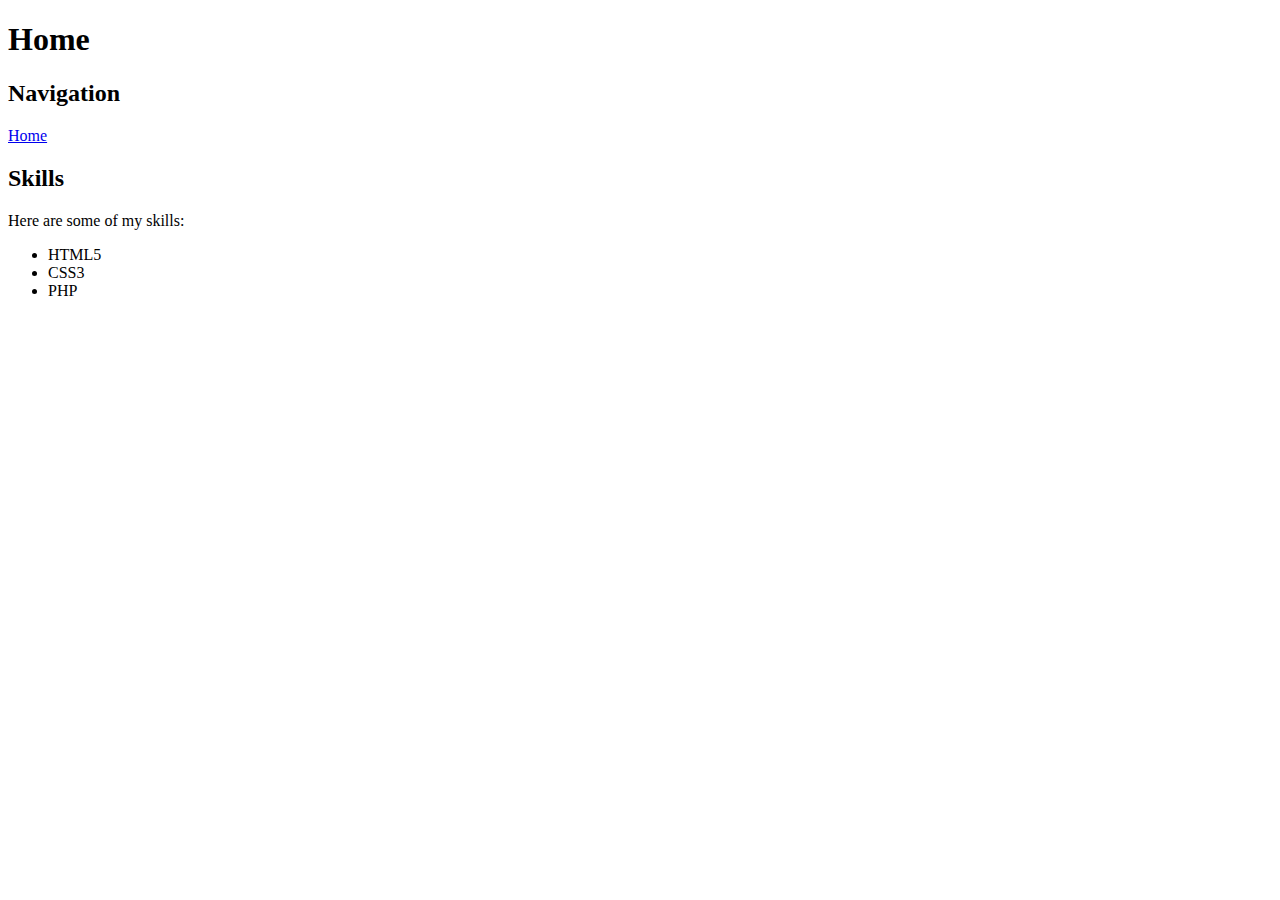
==== index.html @ 4bee3c2b "HTML page:index.html; and basic elements." ====
<!DOCTYPE html>
<html>
    <head>
        <title>Home | Shailza Sharma</title>
        <!-- For modern responsive web development:-->
        <meta name ="viewport" content = "width=device-width, initial-scale=1.0">
        <!-- Meta Data -->
              <meta name = "description" content ="A website about Shailza Sharma.">
        <meta name = "author", content="Shailza Sharma">
    </head>
        <body>
            <h1>Home</h1>
            <h2>Navigation</h2>
            <nav> <!--Navigation-->
                <a href="index.html">Home</a>
            </nav>
            <h2>Skills</h2>
            <p>Here are some of my skills:</p>
            <ul><!--Unorderd list-->
                <li>HTML5</li>
                <li>CSS3</li>
                <li>PHP</li>
            </ul>
        </body>
    
</html>
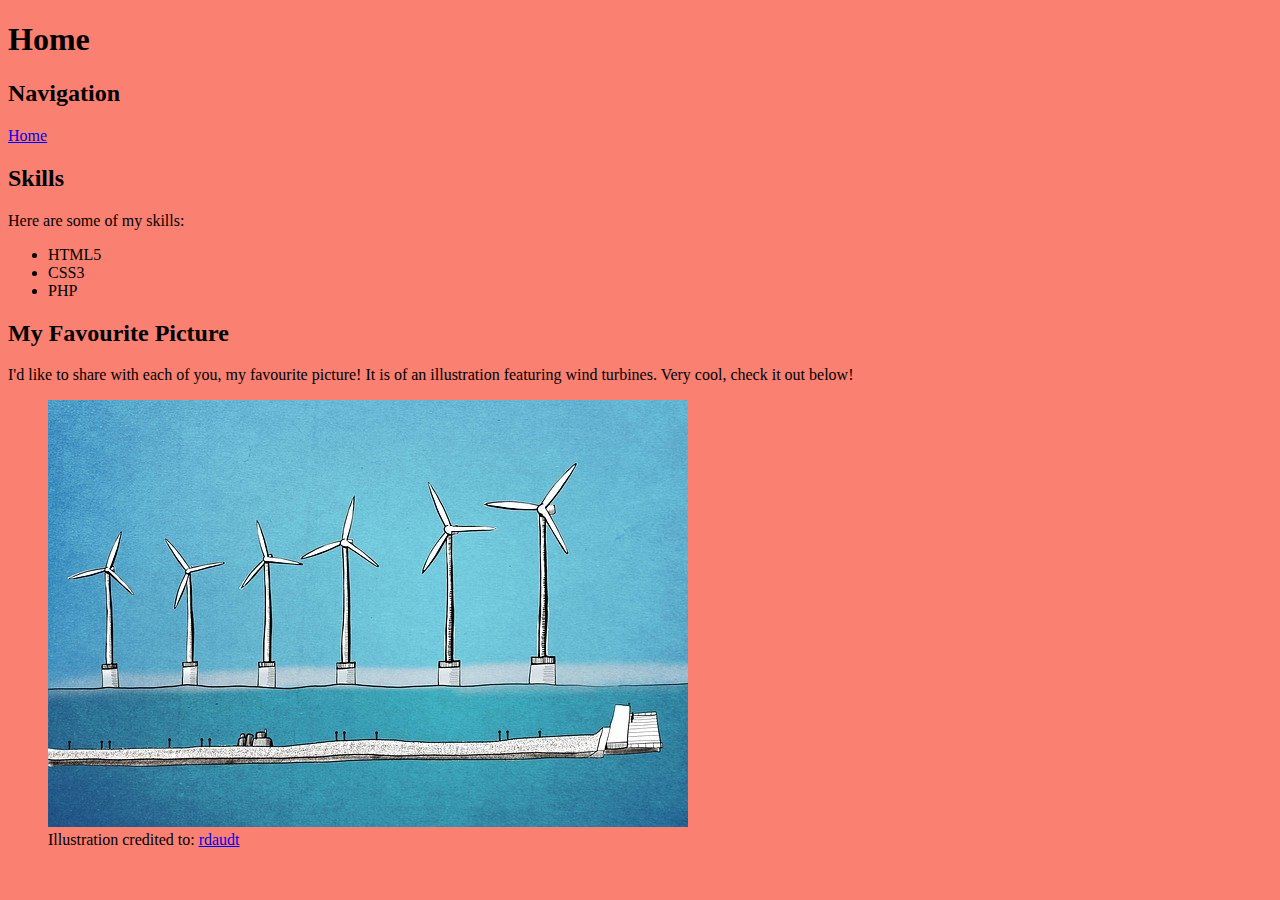
==== commit 8090c477: "Added css/js." ====
--- a/index.html
+++ b/index.html
@@ -2,11 +2,20 @@
 <html>
     <head>
         <title>Home | Shailza Sharma</title>
+        <!-- Set the character set, so that browser knows which character is missing-->
+        <meta charset="UTF-8">
         <!-- For modern responsive web development:-->
         <meta name ="viewport" content = "width=device-width, initial-scale=1.0">
         <!-- Meta Data -->
               <meta name = "description" content ="A website about Shailza Sharma.">
         <meta name = "author", content="Shailza Sharma">
+
+        <!-- Style(s)-->
+        <link rel="stylesheet" type="text/css" href="css/main.css">
+
+        <!-- Script(s)-->
+        <!-- defer attribute will cause scripts to wait untill the body is loaded before executing(important for DOM/element manipulation by scripts) -->
+        <script src="js/scripts.js" type="text/javascript" defer></script>
     </head>
         <body>
             <h1>Home</h1>
@@ -21,6 +30,20 @@
                 <li>CSS3</li>
                 <li>PHP</li>
             </ul>
+            <h2>My Favourite Picture</h2>
+            <p>
+                I'd like to share with each of you, my favourite picture! It is of an illustration featuring wind turbines. Very cool, check it out below!
+              </p>
+              <figure>
+                <img src="img/wind-turbine-illustration.jpg" alt="A blue illustration wind turbines." title="A blue illustration wind turbines.">
+                <figcaption>
+                    Illustration credited to:
+                    <!-- target="_blank" open the new tab leaving the original tab open.-->
+                    <a href="https://pixabay.com/users/rdaudt-7418264/
+                    " target="_blank" title="Click here to view the original author's profile.">rdaudt
+                </a>
+                </figcaption>
+              </figure>
         </body>
     
 </html>--- a/css/main.css
+++ b/css/main.css
@@ -0,0 +1,3 @@
+body {
+    background-color: salmon;
+    }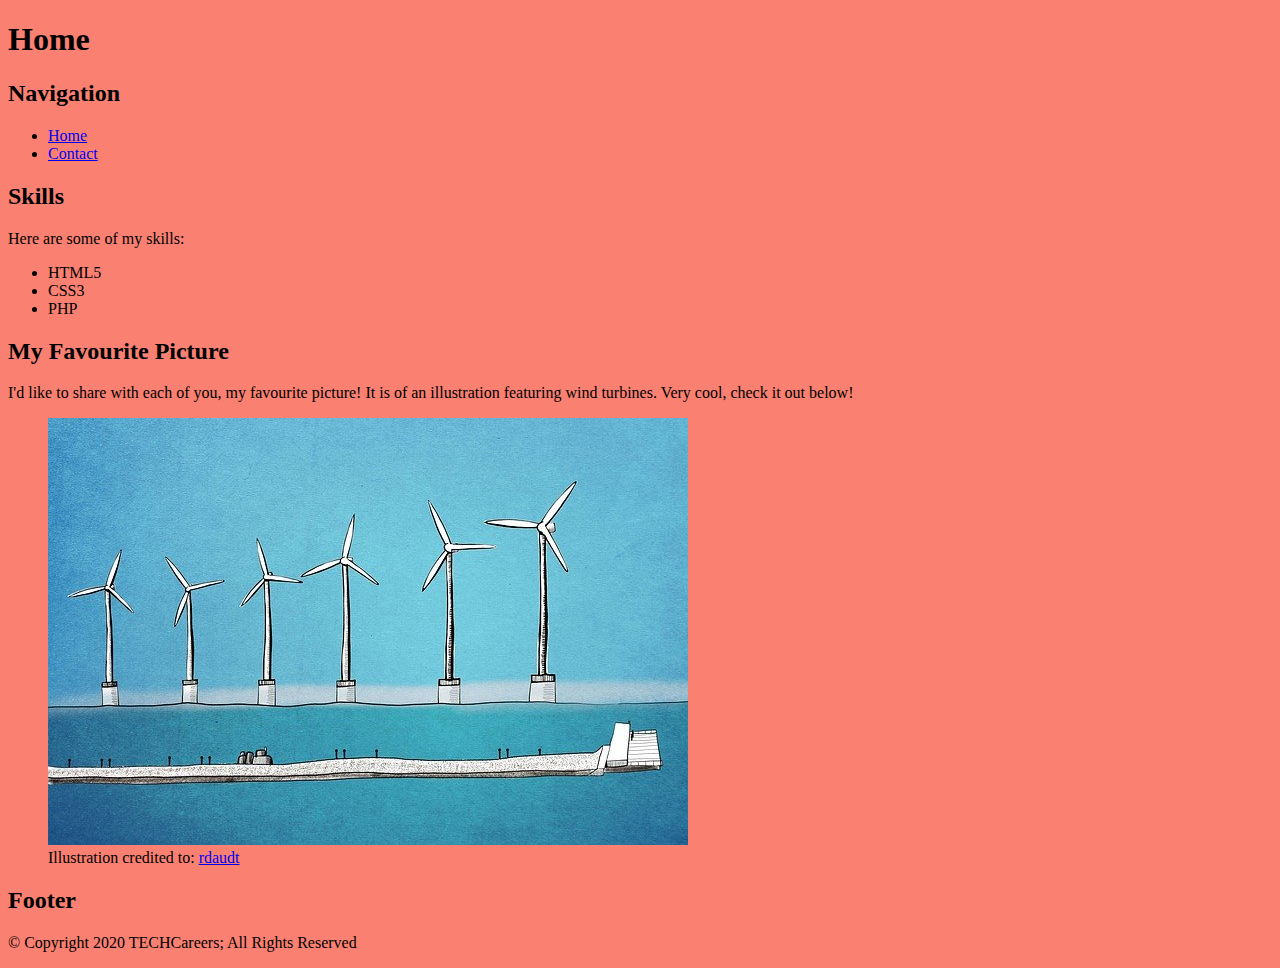
==== commit a2ff42b3: "Added form elements on contact page." ====
--- a/index.html
+++ b/index.html
@@ -19,10 +19,16 @@
     </head>
         <body>
             <h1>Home</h1>
+            <header>
             <h2>Navigation</h2>
             <nav> <!--Navigation-->
-                <a href="index.html">Home</a>
-            </nav>
+                <ul>
+                <li><a href="index.html">Home</a></li>
+                <li><a href="contact.html">Contact</a></li>
+            </ul>
+        </nav>
+        </header>
+                <main>
             <h2>Skills</h2>
             <p>Here are some of my skills:</p>
             <ul><!--Unorderd list-->
@@ -44,6 +50,14 @@
                 </a>
                 </figcaption>
               </figure>
+            </main>
+              <footer>
+                  <h2>Footer</h2>
+                  <p>
+                      &copy; Copyright 2020 TECHCareers;
+                      All Rights Reserved
+                  </p>
+              </footer>
         </body>
     
 </html>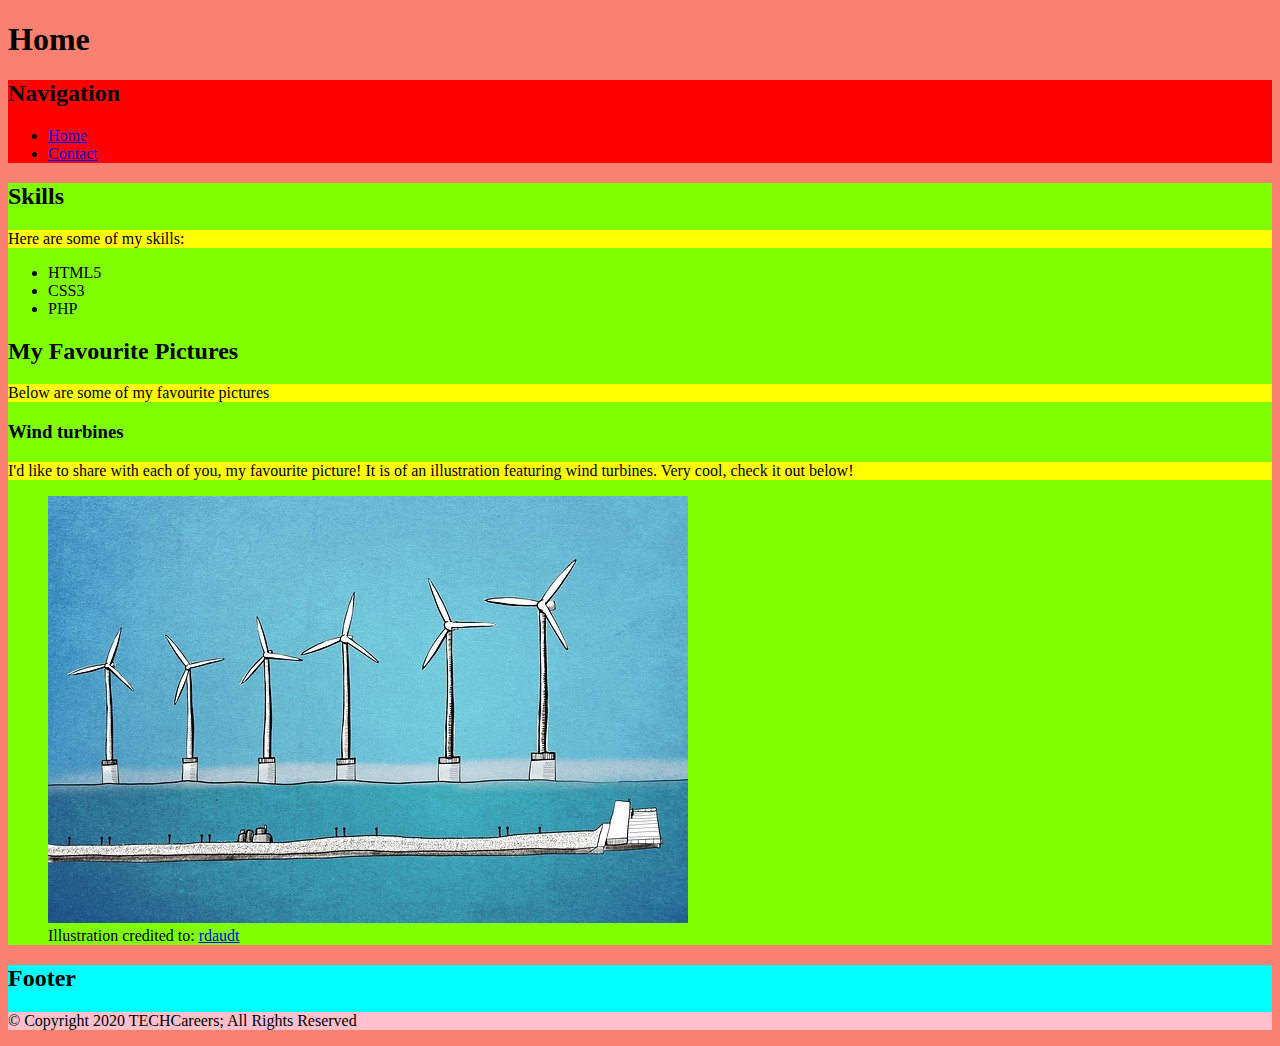
==== commit f86a1f78: "Added article/section elemnt on index  page." ====
--- a/index.html
+++ b/index.html
@@ -28,7 +28,7 @@
             </ul>
         </nav>
         </header>
-                <main>
+        <main>
             <h2>Skills</h2>
             <p>Here are some of my skills:</p>
             <ul><!--Unorderd list-->
@@ -36,10 +36,15 @@
                 <li>CSS3</li>
                 <li>PHP</li>
             </ul>
-            <h2>My Favourite Picture</h2>
+        <!-- Article is a semantic structuring element that implies that the inner content is a self contained article and will make some sense standing on its own-->
+            <article> 
+            <h2>My Favourite Pictures</h2>
+            <p>Below are some of my favourite pictures</p>
+            <section>
+                <h3>Wind turbines</h3>
             <p>
                 I'd like to share with each of you, my favourite picture! It is of an illustration featuring wind turbines. Very cool, check it out below!
-              </p>
+            </p>
               <figure>
                 <img src="img/wind-turbine-illustration.jpg" alt="A blue illustration wind turbines." title="A blue illustration wind turbines.">
                 <figcaption>
@@ -50,13 +55,17 @@
                 </a>
                 </figcaption>
               </figure>
+            </section>
+            </article>
             </main>
               <footer>
                   <h2>Footer</h2>
+                  <div>
                   <p>
-                      &copy; Copyright 2020 TECHCareers;
+                      &copy; <span>Copyright 2020 TECHCareers</span>;
                       All Rights Reserved
                   </p>
+                </div>
               </footer>
         </body>
     
--- a/css/main.css
+++ b/css/main.css
@@ -1,3 +1,18 @@
-body {
-    background-color: salmon;
+body {  /*selector/element from page */
+    background-color: salmon;   /*property:value*/
+    }
+    header {
+        background-color: red;
+    }
+    main {
+        background-color: chartreuse;
+    }
+    footer{
+    background-color: cyan;
+    } /* Descendent selectors:select every element on the page of the latter name of that is a child of former name*/
+    p{
+        background-color: yellow;
+    }
+    footer p{
+        background-color: pink;
     }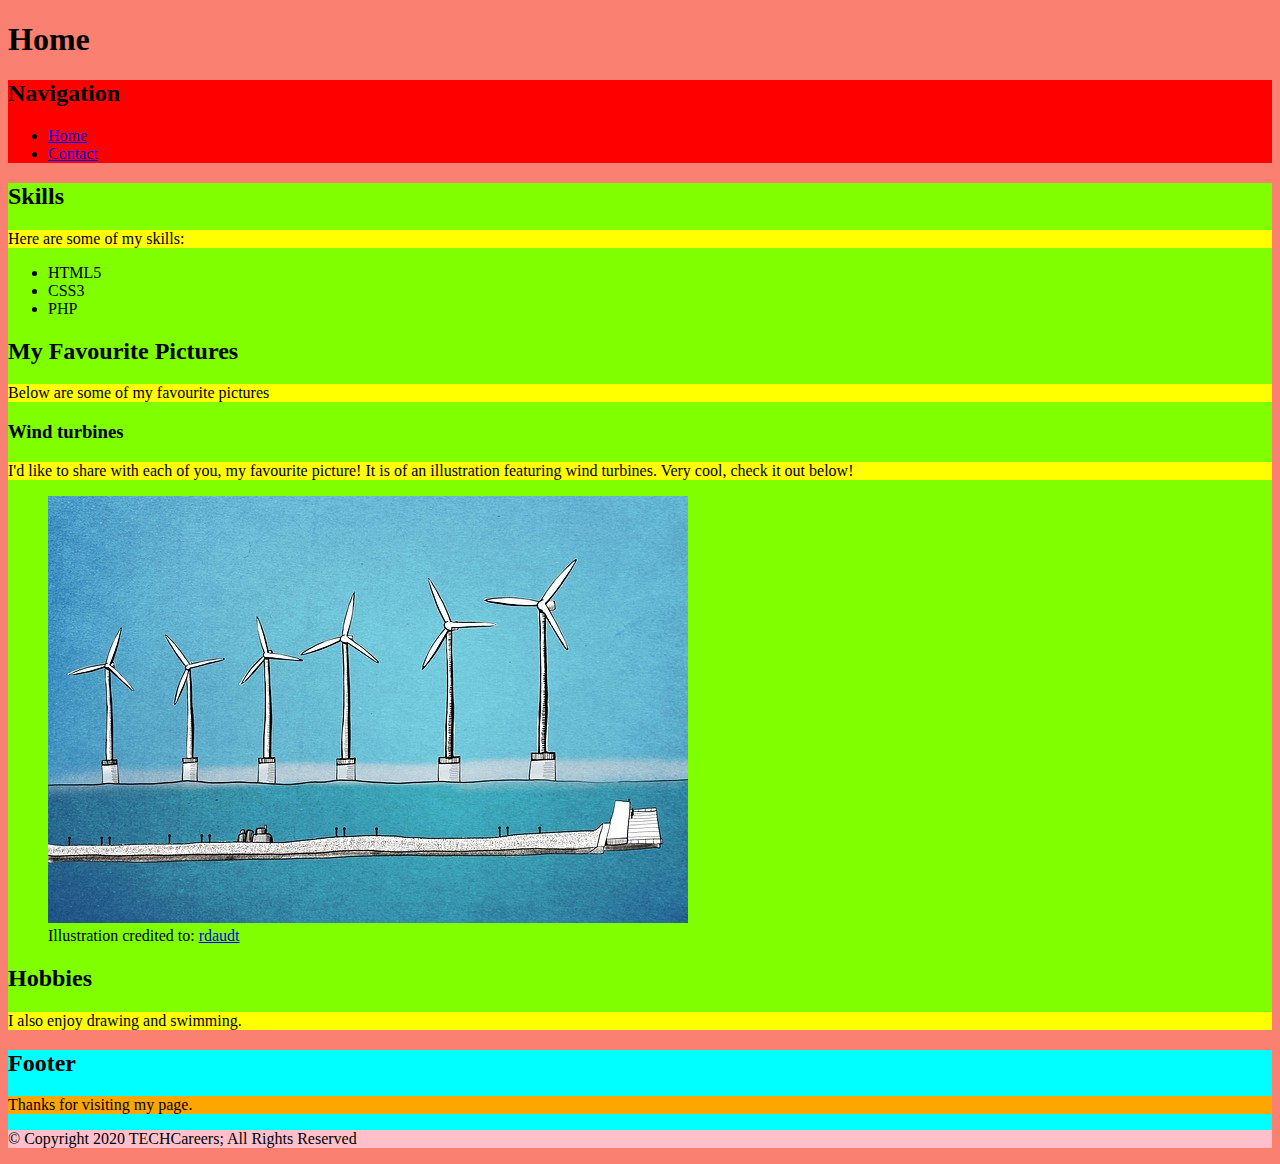
==== commit 4e43f60a: "Added fooetr section paragraph color in css." ====
--- a/index.html
+++ b/index.html
@@ -41,6 +41,7 @@
             <h2>My Favourite Pictures</h2>
             <p>Below are some of my favourite pictures</p>
             <section>
+                <!-- Section is a semantic structuring element that is used to break up articles and have subheadings.-->
                 <h3>Wind turbines</h3>
             <p>
                 I'd like to share with each of you, my favourite picture! It is of an illustration featuring wind turbines. Very cool, check it out below!
@@ -57,10 +58,18 @@
               </figure>
             </section>
             </article>
+                <aside>
+                    <!-- @link https://developer.mozilla.org/en-US/docs/Web/Guide/HTML/Using_HTML_sections_and_outlines
+                        The aside element represents a section of a page that consists of content that is tangentially related to the content around the aside element, and which could be considered separate from that content. Such sections are often represented as sidebars in printed typography.-->
+                    <h2>Hobbies</h2>
+                    <p>I also enjoy drawing and swimming.</p>
+                </aside>
             </main>
               <footer>
                   <h2>Footer</h2>
+                  <p>Thanks for visiting my page.</p>
                   <div>
+                      <!--Div/span are non-semantic elements-->
                   <p>
                       &copy; <span>Copyright 2020 TECHCareers</span>;
                       All Rights Reserved
--- a/css/main.css
+++ b/css/main.css
@@ -7,12 +7,19 @@
     main {
         background-color: chartreuse;
     }
-    footer{
-    background-color: cyan;
-    } /* Descendent selectors:select every element on the page of the latter name of that is a child of former name*/
+
     p{
         background-color: yellow;
     }
+
+    footer{
+    background-color: cyan;
+    } 
+    
     footer p{
-        background-color: pink;
+        background-color: pink; /* Descendent selectors: selects every element on the page of the latter name of that is a child of former name*/
+    }
+    /* Direct Descendent selectors: selects every element on the page of the latter name of that is a child of former name*/
+    footer>p {
+        background-color: orange;
     }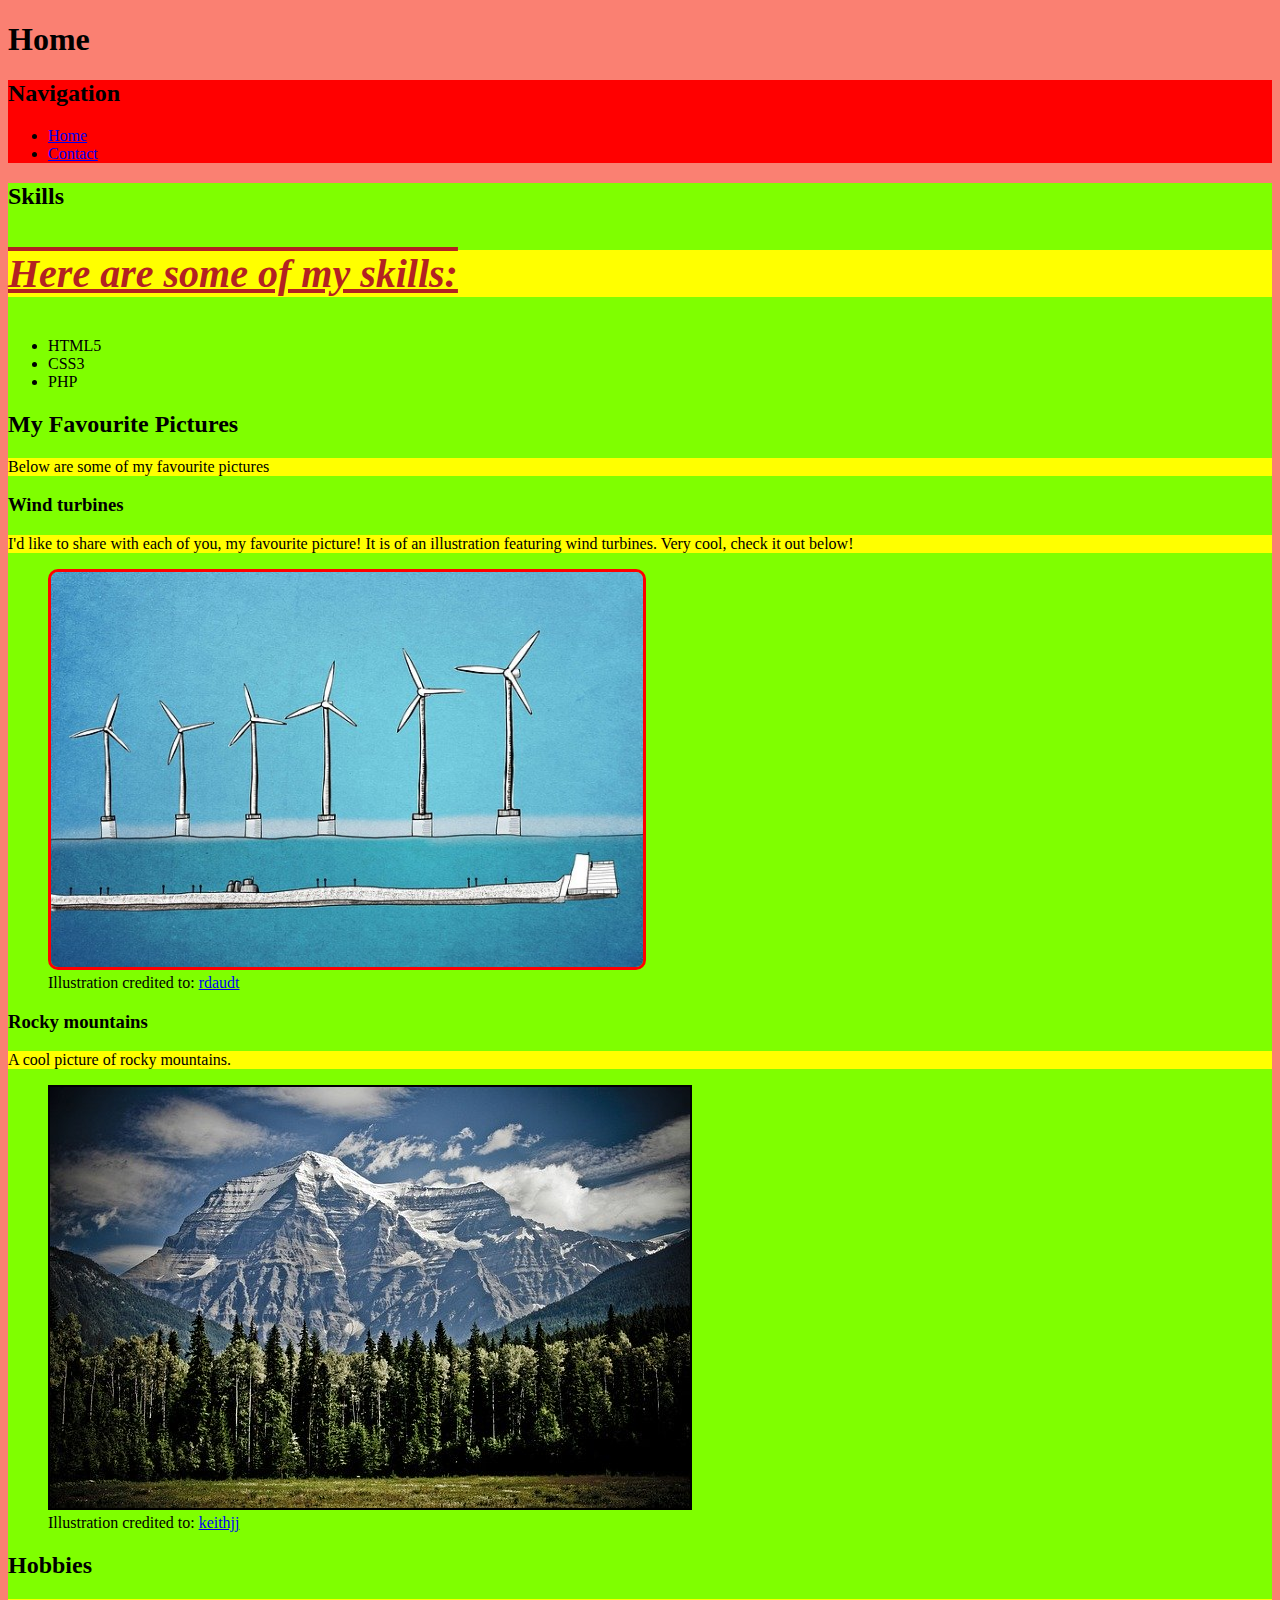
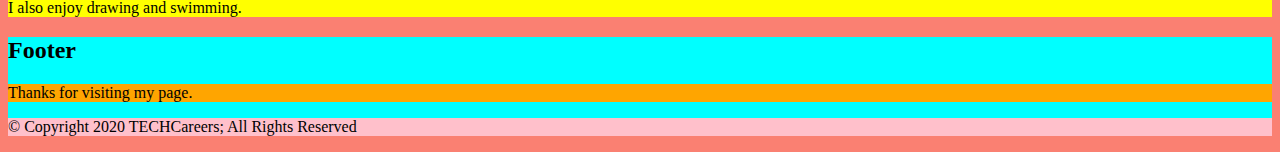
==== commit 8b0fb7e9: "Added  css." ====
--- a/index.html
+++ b/index.html
@@ -47,12 +47,30 @@
                 I'd like to share with each of you, my favourite picture! It is of an illustration featuring wind turbines. Very cool, check it out below!
             </p>
               <figure>
-                <img src="img/wind-turbine-illustration.jpg" alt="A blue illustration wind turbines." title="A blue illustration wind turbines.">
+                <img class="photo favourite" id="turbines" src="img/wind-turbine-illustration.jpg" alt="A blue illustration wind turbines." title="A blue illustration wind turbines.">
                 <figcaption>
                     Illustration credited to:
                     <!-- target="_blank" open the new tab leaving the original tab open.-->
                     <a href="https://pixabay.com/users/rdaudt-7418264/
                     " target="_blank" title="Click here to view the original author's profile.">rdaudt
+                </a>
+                </figcaption>
+              </figure>
+            </section>
+
+            <section>
+               
+            <h3>Rocky mountains</h3>
+            <p>
+               A cool picture of rocky mountains.
+            </p>
+              <figure>
+                <img class="photo" id="mountains" src="img/Rocky mountains.jpg" alt="A photo of rocky mountains." title="A photo of rocky mountains.">
+                <figcaption>
+                    Illustration credited to:
+                    <!-- target="_blank" open the new tab leaving the original tab open.-->
+                    <a href="https://pixabay.com/users/keithjj-2328014/
+                    " target="_blank" title="Click here to view the original author's profile.">keithjj
                 </a>
                 </figcaption>
               </figure>
--- a/css/main.css
+++ b/css/main.css
@@ -15,11 +15,37 @@
     footer{
     background-color: cyan;
     } 
-    
+    body>footer>p {
+        background-color: orange;
+    }
     footer p{
         background-color: pink; /* Descendent selectors: selects every element on the page of the latter name of that is a child of former name*/
     }
-    /* Direct Descendent selectors: selects every element on the page of the latter name of that is a child of former name*/
-    footer>p {
-        background-color: orange;
-    }+    /* Direct Descendent selectors: selects every element on the page of the latter name of that is a direct child of former name*/
+  
+    /*
+    Class selectors are used to select every element on a page with a given class attribute, regardless of element type. Classes have higjer specificity than element selectors.
+        */
+        .photo {
+            border: 2px solid black;
+        }
+        /* ID selectors: Are used to select the single element with the given ID. IDs have higher specificity tyan class selectors. */
+        #turbines {
+            border: 3px solid red;
+            border-radius: 10px;
+            width: 50%;
+        }
+
+        main > p {
+          font-size: 40px;
+          color: firebrick;
+          font-weight: bolder;
+          text-decoration: underline overline;
+          font-style: italic;
+        }
+        .contact main {
+            background-image: url(../img/Rocky\ mountains.jpg);
+             }
+        .contact .mask {
+            background-color: rgb(50,50,0.5);
+        }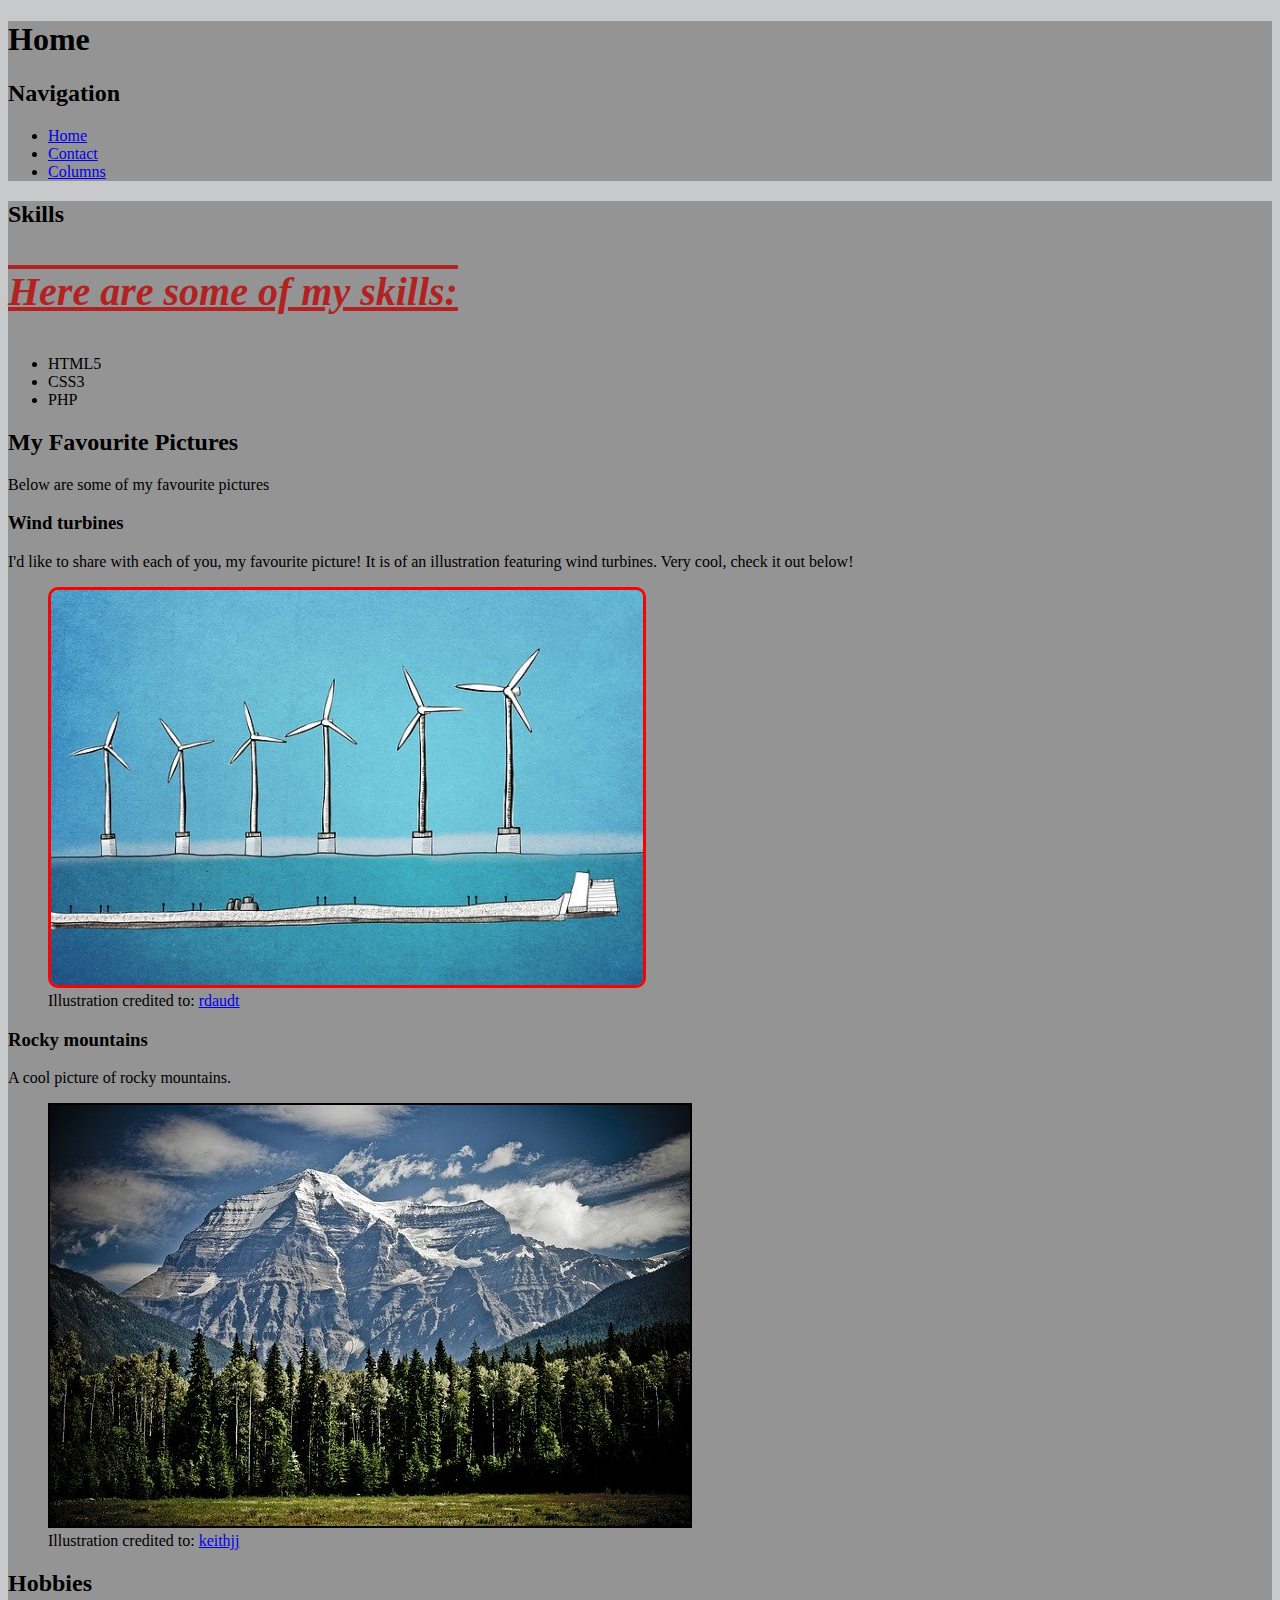
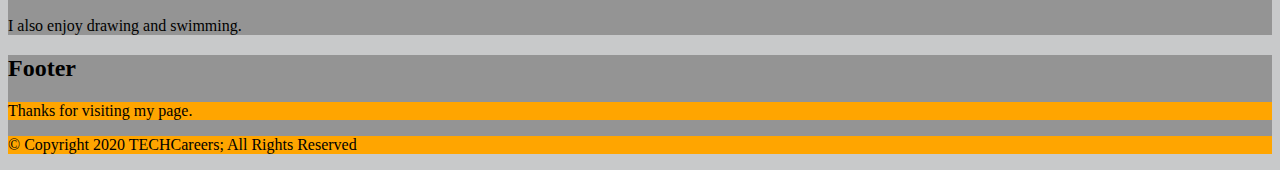
==== commit 2a1f09e5: "Added lorem ipsum text." ====
--- a/index.html
+++ b/index.html
@@ -18,13 +18,14 @@
         <script src="js/scripts.js" type="text/javascript" defer></script>
     </head>
         <body>
+            <header>
             <h1>Home</h1>
-            <header>
-            <h2>Navigation</h2>
             <nav> <!--Navigation-->
+                <h2>Navigation</h2>
                 <ul>
                 <li><a href="index.html">Home</a></li>
                 <li><a href="contact.html">Contact</a></li>
+                <li><a href="columns.html">Columns</a></li>
             </ul>
         </nav>
         </header>
@@ -86,14 +87,11 @@
               <footer>
                   <h2>Footer</h2>
                   <p>Thanks for visiting my page.</p>
-                  <div>
-                      <!--Div/span are non-semantic elements-->
                   <p>
                       &copy; <span>Copyright 2020 TECHCareers</span>;
                       All Rights Reserved
                   </p>
-                </div>
-              </footer>
+                </footer>
         </body>
     
 </html>--- a/css/main.css
+++ b/css/main.css
@@ -1,10 +1,10 @@
 body {  /*selector/element from page */
-    background-color: salmon;   /*property:value*/
+    background-color: rgb(200, 201, 202);   /*property:value*/
     }
-    header {
-        background-color: red;
+    header,main,footer{
+        background-color: rgb(148, 148, 148);
     }
-    main {
+    /*main {
         background-color: chartreuse;
     }
 
@@ -14,7 +14,7 @@
 
     footer{
     background-color: cyan;
-    } 
+    } */
     body>footer>p {
         background-color: orange;
     }
